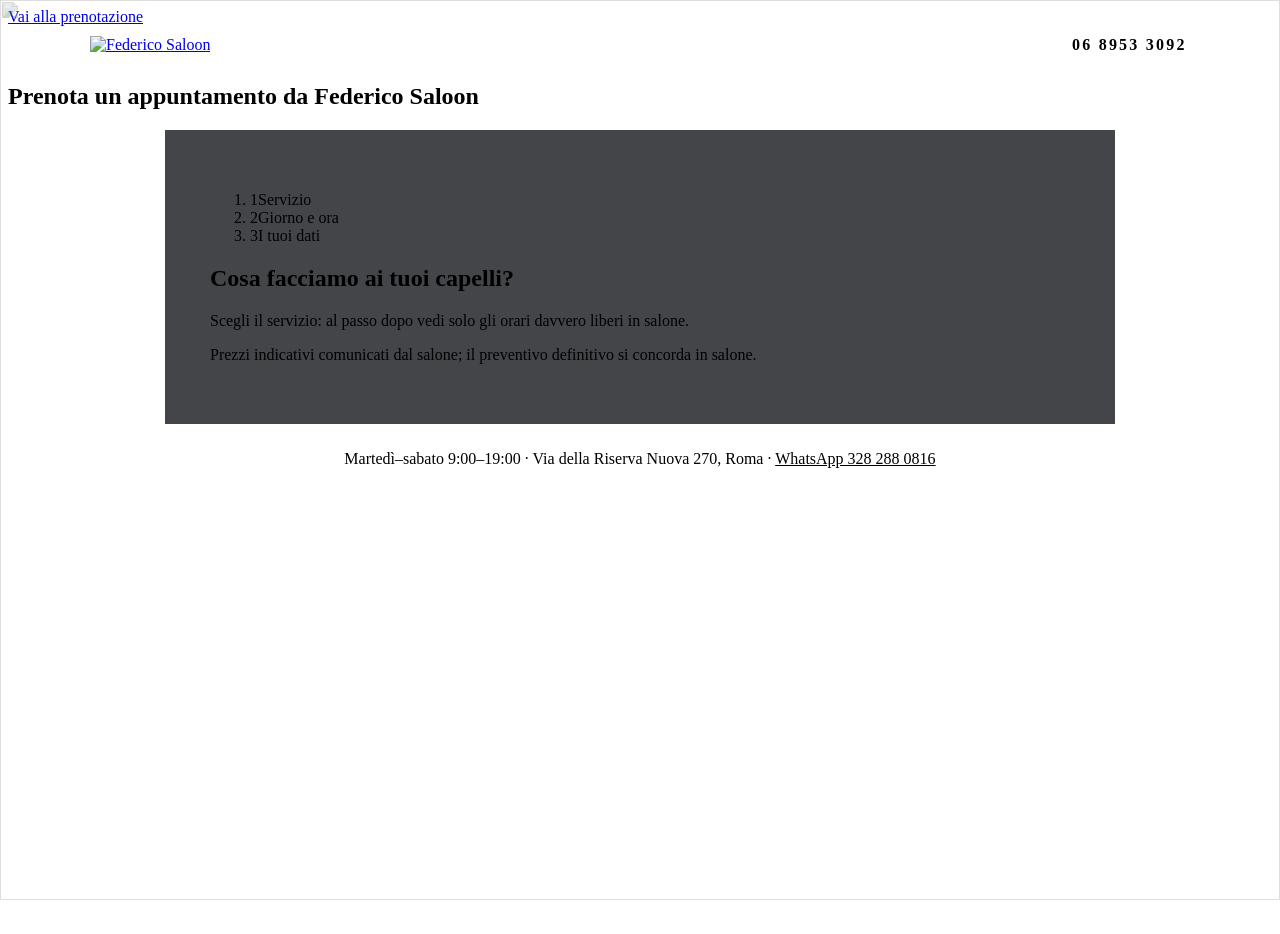
==== prenota/index.html @ 28cf0f08 "Federico Saloon · copia dimostrativa per il cliente Sito statico generato da sito/demo/esporta-githu" ====
<!DOCTYPE html><html lang="it"> <head><script>/* demo GitHub Pages: ponte verso il server delle prenotazioni (demo-api/config.json) */
(function(){var B="/federicosaloon-demo",real=window.fetch.bind(window),cache={},cfgP=null;
function load(n){return cache[n]||(cache[n]=real(B+'/demo-api/'+n+'.json').then(function(r){if(!r.ok)throw new Error(r.status);return r.json();}));}
function cfg(){return cfgP||(cfgP=real(B+'/demo-api/config.json?t='+Date.now(),{cache:'no-store'}).then(function(r){return r.json();}).catch(function(){return{};}));}
function today(){return new Intl.DateTimeFormat('en-CA',{timeZone:'Europe/Rome'}).format(new Date());}
function add(iso,n){var d=new Date(iso+'T12:00:00Z');d.setUTCDate(d.getUTCDate()+n);return d.toISOString().slice(0,10);}
function res(o,s){return new Response(JSON.stringify(o),{status:s||200,headers:{'Content-Type':'application/json'}});}
function err(s,c,m){return res({error:{code:c,message:m}},s);}
function day(d,iso){var x=d.days[iso];if(!x)return null;var lim=Date.now()+2*3600e3;var sl=x.slots.filter(function(t){return Date.parse(t.startUtc)>lim;});return{closed:x.closed,slots:sl};}
function offline(p,u){if(p==='/api/services')return load('services').then(function(j){return res(j);});
if(p==='/api/bookings')return Promise.resolve(err(503,'OFFLINE','Il sistema delle prenotazioni non è raggiungibile in questo momento: la prenotazione non è stata inviata. Chiama lo 06 8953 3092 o scrivi su WhatsApp al 328 288 0816.'));
var svc=u.searchParams.get('service')||'';
return load('svc-'+svc).then(function(d){var t=today();
if(p==='/api/days'){var f=u.searchParams.get('from')||t;if(!/^d{4}-d{2}-d{2}$/.test(f)||f<t)f=t;var n=Math.min(21,Math.max(1,Number(u.searchParams.get('days'))||14));var withS=u.searchParams.get('slots')==='1';var out=[];
for(var i=0;i<n;i++){var iso=add(f,i),x=day(d,iso);if(!x)break;var o={date:iso,closed:x.closed,free:x.slots.length};if(withS)o.slots=x.slots;out.push(o);}return res({service:svc,days:out});}
if(p==='/api/availability'){var dt=u.searchParams.get('date')||'';var y=dt>=t?day(d,dt):null;if(!y)return err(422,'DATE_OUT_OF_RANGE','Le prenotazioni sono aperte da oggi a 60 giorni.');return res({date:dt,closed:y.closed,slots:y.slots});}
return err(404,'NOT_FOUND','Non disponibile.');}).catch(function(){return err(422,'VALIDATION','Servizio non prenotabile.');});}
window.fetch=function(input,init){var url=typeof input==='string'?input:input&&input.url;var u;try{u=new URL(url,location.href);}catch(e){return real(input,init);}
if(u.origin!==location.origin)return real(input,init);var p=u.pathname;if(p.indexOf(B+'/')===0)p=p.slice(B.length);if(p.indexOf('/api/')!==0)return real(input,init);
return cfg().then(function(c){if(!c.api)throw 0;var ctl=new AbortController(),tm=setTimeout(function(){ctl.abort();},6000);
return real(c.api+p+u.search,{method:(init&&init.method)||'GET',headers:init&&init.headers,body:init&&init.body,signal:ctl.signal}).then(function(r){clearTimeout(tm);if(r.status>=500)throw 0;return r;});})
.catch(function(){return offline(p,u);});};
/* «Area riservata» → l'Agenda vera (stesso server delle prenotazioni) */
document.addEventListener('DOMContentLoaded',function(){cfg().then(function(c){if(!c.api)return;document.querySelectorAll('a[href$="/admin"]').forEach(function(a){a.href=c.api+'/admin';});});});})();</script><meta name="robots" content="noindex, nofollow"><meta charset="UTF-8"><meta name="viewport" content="width=device-width, initial-scale=1.0, viewport-fit=cover"><title>Prenota · Federico Saloon, parrucchiere a Roma</title><meta name="description" content="Prenota online da Federico Saloon (Via della Riserva Nuova 270, Roma): orari liberi in tempo reale, conferma immediata via email."><link rel="canonical" href="https://federicosaloon.it/prenota"><!-- refresh sempre in cima (trappola T12): inline per battere il timing --><script>
      try { history.scrollRestoration = 'manual'; } catch (e) {}
      document.documentElement.classList.add('js');
      if (/CriOS|FxiOS|EdgiOS|OPiOS|GSA\//.test(navigator.userAgent)) document.documentElement.classList.add('ios-shell');
    </script><link rel="preload" href="/federicosaloon-demo/fonts/bodoni-moda-latin-wght-normal.woff2" as="font" type="font/woff2" crossorigin><link rel="preload" href="/federicosaloon-demo/fonts/bodoni-moda-latin-wght-italic.woff2" as="font" type="font/woff2" crossorigin><link rel="preload" href="/federicosaloon-demo/fonts/jost.woff2" as="font" type="font/woff2" crossorigin><link rel="icon" href="/federicosaloon-demo/brand/favicon.svg" type="image/svg+xml"><link rel="manifest" href="/federicosaloon-demo/manifest.webmanifest"><link rel="apple-touch-icon" href="/federicosaloon-demo/brand/apple-touch-icon.png"><meta name="mobile-web-app-capable" content="yes"><meta name="apple-mobile-web-app-capable" content="yes"><meta name="apple-mobile-web-app-status-bar-style" content="black-translucent"><meta name="apple-mobile-web-app-title" content="Federico Saloon"><meta property="og:title" content="Prenota · Federico Saloon, parrucchiere a Roma"><meta property="og:description" content="Prenota online da Federico Saloon (Via della Riserva Nuova 270, Roma): orari liberi in tempo reale, conferma immediata via email."><meta property="og:type" content="website"><meta property="og:url" content="https://federicosaloon.it/prenota"><meta property="og:image" content="https://federicosaloon.it/m/og-federico-saloon.jpg"><meta property="og:image:width" content="1200"><meta property="og:image:height" content="630"><meta property="og:image:alt" content="L'insegna al neon FEDERICO SALOON sul marmo nero Portoro del salone"><meta property="og:locale" content="it_IT"><meta property="og:site_name" content="Federico Saloon"><meta name="twitter:card" content="summary_large_image"><meta name="twitter:image" content="https://federicosaloon.it/m/og-federico-saloon.jpg"><meta name="theme-color" content="#0E0F12"><noscript><style>[data-reveal],[data-reveal] *{opacity:1!important;transform:none!important;clip-path:none!important}</style></noscript><link rel="stylesheet" href="/federicosaloon-demo/_astro/index.DFH3vWcb.css">
<style>.pr[data-astro-cid-bqxurcjg]{position:relative;min-height:100svh;isolation:isolate;overflow:clip}.pr-bg[data-astro-cid-bqxurcjg]{position:fixed;inset:0;z-index:-1}.pr-bg[data-astro-cid-bqxurcjg] img[data-astro-cid-bqxurcjg]{width:100%;height:100%;object-fit:cover;opacity:.32;filter:saturate(.85) brightness(.8)}.pr-bg[data-astro-cid-bqxurcjg]:after{content:"";position:absolute;inset:0;background:radial-gradient(1200px 600px at 50% -10%,rgba(242,196,109,.12),transparent 60%),linear-gradient(180deg,rgba(14,15,18,.55),var(--c-portoro) 78%)}.pr-head[data-astro-cid-bqxurcjg]{display:flex;align-items:center;justify-content:space-between;gap:1rem;max-width:1100px;margin:0 auto;padding:max(1.2rem,env(safe-area-inset-top)) var(--gutter) .6rem}.pr-logo[data-astro-cid-bqxurcjg] img[data-astro-cid-bqxurcjg]{width:clamp(160px,22vw,230px);height:auto}.pr-call[data-astro-cid-bqxurcjg]{font-family:var(--font-display);font-size:var(--fs-sm);font-weight:600;letter-spacing:.14em;text-decoration:none;color:var(--fg-dim);padding:.6rem .2rem}.pr-call[data-astro-cid-bqxurcjg]:hover{color:var(--accent-hi)}.pr-body[data-astro-cid-bqxurcjg]{padding:clamp(1.4rem,4vw,3rem) var(--gutter) 4rem}.pr-card[data-astro-cid-bqxurcjg]{max-width:860px;margin:0 auto;padding:clamp(1.4rem,3.5vw,3rem);border-radius:var(--radius-xl);border:1px solid var(--hairline);background:#101115c7;backdrop-filter:blur(18px) saturate(1.1);-webkit-backdrop-filter:blur(18px) saturate(1.1);box-shadow:var(--shadow-card)}@media(max-width:520px){.pr-card[data-astro-cid-bqxurcjg]{padding:1.3rem 1.05rem 1.6rem;border-radius:var(--radius-lg)}}.pr-foot[data-astro-cid-bqxurcjg]{text-align:center;margin-top:1.6rem;font-size:var(--fs-sm);color:var(--fg-dim)}.pr-foot[data-astro-cid-bqxurcjg] a[data-astro-cid-bqxurcjg]{color:var(--accent-hi)}
</style>
<link rel="stylesheet" href="/federicosaloon-demo/_astro/prenota.BYLimiz3.css"></head> <body>  <a class="skip-link" href="#prenota" data-astro-cid-bqxurcjg>Vai alla prenotazione</a> <main class="pr" data-surface="portoro" data-astro-cid-bqxurcjg> <div class="pr-bg" aria-hidden="true" data-astro-cid-bqxurcjg> <img src="/federicosaloon-demo/m/marmo-portoro.webp" alt="" width="1600" height="1067" decoding="async" data-astro-cid-bqxurcjg> </div> <header class="pr-head" data-astro-cid-bqxurcjg> <a href="/federicosaloon-demo/" class="pr-logo" aria-label="Federico Saloon — torna al sito" data-astro-cid-bqxurcjg> <img src="/federicosaloon-demo/brand/logo-federico-oro.svg" alt="Federico Saloon" width="240" height="65" data-astro-cid-bqxurcjg> </a> <a class="pr-call" href="tel:+390689533092" data-astro-cid-bqxurcjg>06 8953 3092</a> </header> <section class="pr-body" id="prenota" data-astro-cid-bqxurcjg> <h1 class="sr-only" data-astro-cid-bqxurcjg>Prenota un appuntamento da Federico Saloon</h1> <div class="pr-card" data-astro-cid-bqxurcjg> <style>astro-island,astro-slot,astro-static-slot{display:contents}</style><script>(()=>{var e=async t=>{await(await t())()};(self.Astro||(self.Astro={})).load=e;window.dispatchEvent(new Event("astro:load"));})();</script><script>(()=>{var A=Object.defineProperty;var g=(i,o,a)=>o in i?A(i,o,{enumerable:!0,configurable:!0,writable:!0,value:a}):i[o]=a;var d=(i,o,a)=>g(i,typeof o!="symbol"?o+"":o,a);{let i={0:t=>m(t),1:t=>a(t),2:t=>new RegExp(t),3:t=>new Date(t),4:t=>new Map(a(t)),5:t=>new Set(a(t)),6:t=>BigInt(t),7:t=>new URL(t),8:t=>new Uint8Array(t),9:t=>new Uint16Array(t),10:t=>new Uint32Array(t),11:t=>1/0*t},o=t=>{let[l,e]=t;return l in i?i[l](e):void 0},a=t=>t.map(o),m=t=>typeof t!="object"||t===null?t:Object.fromEntries(Object.entries(t).map(([l,e])=>[l,o(e)]));class y extends HTMLElement{constructor(){super(...arguments);d(this,"Component");d(this,"hydrator");d(this,"hydrate",async()=>{var b;if(!this.hydrator||!this.isConnected)return;let e=(b=this.parentElement)==null?void 0:b.closest("astro-island[ssr]");if(e){e.addEventListener("astro:hydrate",this.hydrate,{once:!0});return}let c=this.querySelectorAll("astro-slot"),n={},h=this.querySelectorAll("template[data-astro-template]");for(let r of h){let s=r.closest(this.tagName);s!=null&&s.isSameNode(this)&&(n[r.getAttribute("data-astro-template")||"default"]=r.innerHTML,r.remove())}for(let r of c){let s=r.closest(this.tagName);s!=null&&s.isSameNode(this)&&(n[r.getAttribute("name")||"default"]=r.innerHTML)}let p;try{p=this.hasAttribute("props")?m(JSON.parse(this.getAttribute("props"))):{}}catch(r){let s=this.getAttribute("component-url")||"<unknown>",v=this.getAttribute("component-export");throw v&&(s+=` (export ${v})`),console.error(`[hydrate] Error parsing props for component ${s}`,this.getAttribute("props"),r),r}let u;await this.hydrator(this)(this.Component,p,n,{client:this.getAttribute("client")}),this.removeAttribute("ssr"),this.dispatchEvent(new CustomEvent("astro:hydrate"))});d(this,"unmount",()=>{this.isConnected||this.dispatchEvent(new CustomEvent("astro:unmount"))})}disconnectedCallback(){document.removeEventListener("astro:after-swap",this.unmount),document.addEventListener("astro:after-swap",this.unmount,{once:!0})}connectedCallback(){if(!this.hasAttribute("await-children")||document.readyState==="interactive"||document.readyState==="complete")this.childrenConnectedCallback();else{let e=()=>{document.removeEventListener("DOMContentLoaded",e),c.disconnect(),this.childrenConnectedCallback()},c=new MutationObserver(()=>{var n;((n=this.lastChild)==null?void 0:n.nodeType)===Node.COMMENT_NODE&&this.lastChild.nodeValue==="astro:end"&&(this.lastChild.remove(),e())});c.observe(this,{childList:!0}),document.addEventListener("DOMContentLoaded",e)}}async childrenConnectedCallback(){let e=this.getAttribute("before-hydration-url");e&&await import(e),this.start()}async start(){let e=JSON.parse(this.getAttribute("opts")),c=this.getAttribute("client");if(Astro[c]===void 0){window.addEventListener(`astro:${c}`,()=>this.start(),{once:!0});return}try{await Astro[c](async()=>{let n=this.getAttribute("renderer-url"),[h,{default:p}]=await Promise.all([import(this.getAttribute("component-url")),n?import(n):()=>()=>{}]),u=this.getAttribute("component-export")||"default";if(!u.includes("."))this.Component=h[u];else{this.Component=h;for(let f of u.split("."))this.Component=this.Component[f]}return this.hydrator=p,this.hydrate},e,this)}catch(n){console.error(`[astro-island] Error hydrating ${this.getAttribute("component-url")}`,n)}}attributeChangedCallback(){this.hydrate()}}d(y,"observedAttributes",["props"]),customElements.get("astro-island")||customElements.define("astro-island",y)}})();</script><astro-island uid="Z3ysbF" prefix="r1" component-url="/federicosaloon-demo/_astro/BookingWizard.DK-iC4p_.js" component-export="default" renderer-url="/federicosaloon-demo/_astro/client.nFz3bvDj.js" props="{&quot;initialService&quot;:[0,&quot;&quot;],&quot;initialDate&quot;:[0,&quot;&quot;],&quot;initialTime&quot;:[0,&quot;&quot;],&quot;windowDays&quot;:[0,60],&quot;data-astro-cid-bqxurcjg&quot;:[0,true]}" ssr client="load" opts="{&quot;name&quot;:&quot;BookingWizard&quot;,&quot;value&quot;:true}" await-children><div class="bw"><ol class="bw-steps" aria-label="Avanzamento prenotazione"><li class="bw-step active " aria-current="step"><span class="n"><span class="n-ring"></span><span class="n-label">1</span></span><span class="bw-step-label">Servizio</span></li><li class="bw-step  "><span class="n"><span class="n-label">2</span></span><span class="bw-step-label">Giorno e ora</span></li><li class="bw-step  "><span class="n"><span class="n-label">3</span></span><span class="bw-step-label">I tuoi dati</span></li></ol><div style="opacity:1;transform:none"><h2 class="bw-title">Cosa facciamo ai tuoi capelli?</h2><p class="bw-sub">Scegli il servizio: al passo dopo vedi solo gli orari davvero liberi in salone.</p><div class="bw-loading"><div class="bw-spinner" role="status" aria-label="Caricamento"></div></div><div class="bw-services" role="tabpanel"></div><p class="bw-note">Prezzi indicativi comunicati dal salone; il preventivo definitivo si concorda in salone.</p></div></div><!--astro:end--></astro-island><script>(function(){var q=new URLSearchParams(location.search),s=q.get('servizio')||'',d=q.get('data')||'',o=q.get('ora')||'';if(!s&&!d)return;
document.querySelectorAll('astro-island').forEach(function(el){var p=el.getAttribute('props');if(!p||p.indexOf('initialService')<0)return;var j=JSON.parse(p);
if(s)j.initialService=[0,s];if(/^\d{4}-\d{2}-\d{2}$/.test(d))j.initialDate=[0,d];if(/^\d{2}:\d{2}$/.test(o)&&d)j.initialTime=[0,o];el.setAttribute('props',JSON.stringify(j));});})();</script> </div> <p class="pr-foot" data-astro-cid-bqxurcjg>
Martedì–sabato 9:00–19:00 · Via della Riserva Nuova 270, Roma ·
<a href="https://wa.me/393282880816" rel="noopener" target="_blank" data-astro-cid-bqxurcjg>WhatsApp 328 288 0816</a> </p> </section> </main>   </body> </html>
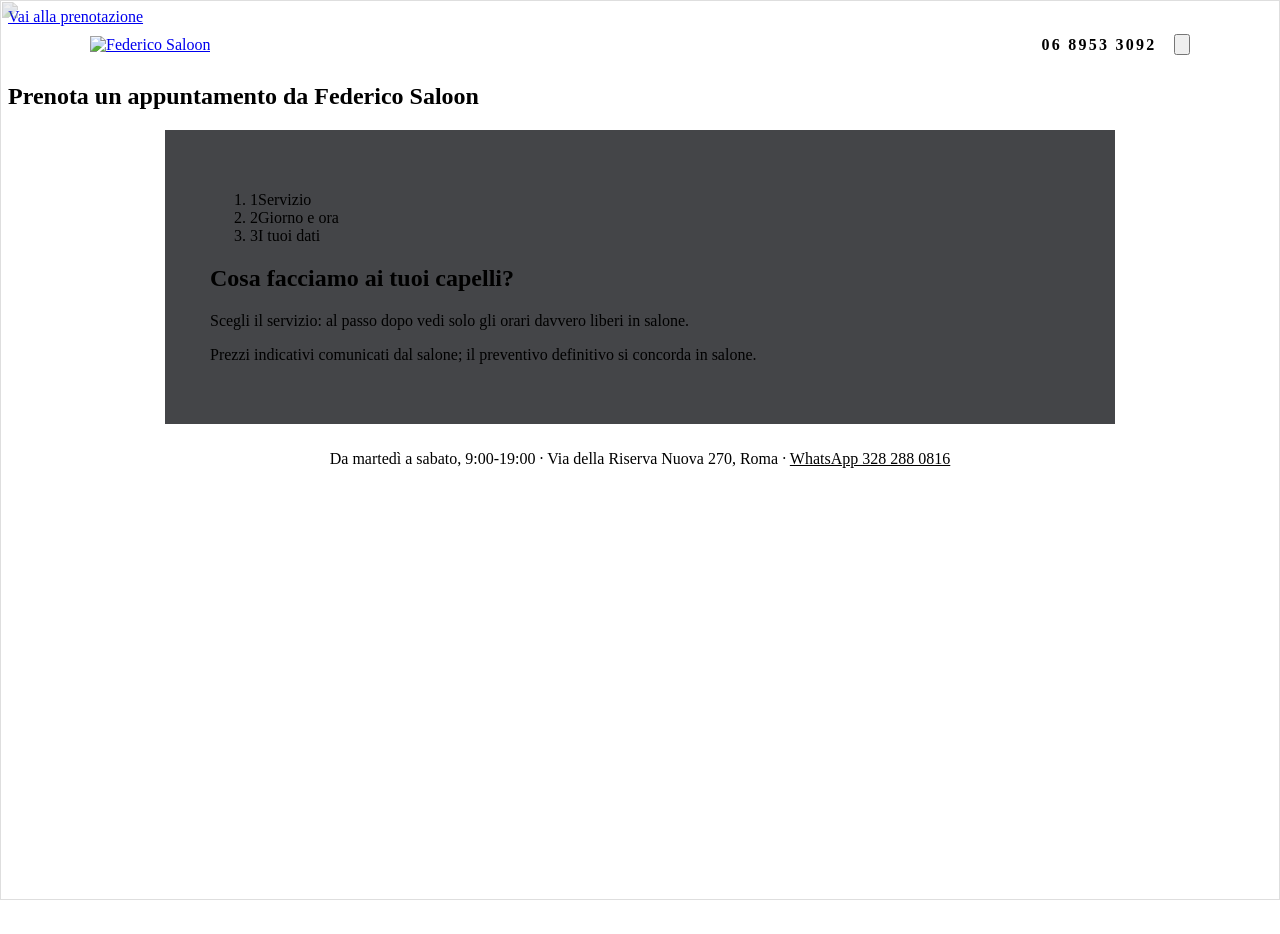
==== commit 0d587628: "Versione 3.2 online: server delle prenotazioni su federicosaloon.pages.dev Copia aggiornata (Notte +" ====
--- a/prenota/index.html
+++ b/prenota/index.html
@@ -1,4 +1,4 @@
-<!DOCTYPE html><html lang="it"> <head><script>/* demo GitHub Pages: ponte verso il server delle prenotazioni (demo-api/config.json) */
+<!DOCTYPE html><html lang="it"> <head><script>(function(){try{if(/(?:^|;\s*)fs-tema=giorno(?:;|$)/.test(document.cookie)){var r=location.pathname.slice("/federicosaloon-demo".length).replace(/\/+$/,'');location.replace("/federicosaloon-demo"+'/variante'+r+'/'+location.search+location.hash);}}catch(e){}})();</script><script>/* demo GitHub Pages: ponte verso il server delle prenotazioni (demo-api/config.json) */
 (function(){var B="/federicosaloon-demo",real=window.fetch.bind(window),cache={},cfgP=null;
 function load(n){return cache[n]||(cache[n]=real(B+'/demo-api/'+n+'.json').then(function(r){if(!r.ok)throw new Error(r.status);return r.json();}));}
 function cfg(){return cfgP||(cfgP=real(B+'/demo-api/config.json?t='+Date.now(),{cache:'no-store'}).then(function(r){return r.json();}).catch(function(){return{};}));}
@@ -21,15 +21,64 @@
 return real(c.api+p+u.search,{method:(init&&init.method)||'GET',headers:init&&init.headers,body:init&&init.body,signal:ctl.signal}).then(function(r){clearTimeout(tm);if(r.status>=500)throw 0;return r;});})
 .catch(function(){return offline(p,u);});};
 /* «Area riservata» → l'Agenda vera (stesso server delle prenotazioni) */
-document.addEventListener('DOMContentLoaded',function(){cfg().then(function(c){if(!c.api)return;document.querySelectorAll('a[href$="/admin"]').forEach(function(a){a.href=c.api+'/admin';});});});})();</script><meta name="robots" content="noindex, nofollow"><meta charset="UTF-8"><meta name="viewport" content="width=device-width, initial-scale=1.0, viewport-fit=cover"><title>Prenota · Federico Saloon, parrucchiere a Roma</title><meta name="description" content="Prenota online da Federico Saloon (Via della Riserva Nuova 270, Roma): orari liberi in tempo reale, conferma immediata via email."><link rel="canonical" href="https://federicosaloon.it/prenota"><!-- refresh sempre in cima (trappola T12): inline per battere il timing --><script>
+document.addEventListener('DOMContentLoaded',function(){cfg().then(function(c){if(!c.api)return;document.querySelectorAll('a[href$="/admin"]').forEach(function(a){a.href=c.api+'/admin';});});});})();</script><meta name="robots" content="noindex, nofollow"><meta charset="UTF-8"><meta name="viewport" content="width=device-width, initial-scale=1.0, viewport-fit=cover"><title>Prenota · Federico Saloon, parrucchiere a Roma</title><meta name="description" content="Prenota online da Federico Saloon (Via della Riserva Nuova 270, Roma): orari liberi in tempo reale, conferma immediata via email."><link rel="canonical" href="https://federicosaloon.pages.dev/prenota"><!-- refresh sempre in cima (trappola T12): inline per battere il timing --><script>
       try { history.scrollRestoration = 'manual'; } catch (e) {}
       document.documentElement.classList.add('js');
       if (/CriOS|FxiOS|EdgiOS|OPiOS|GSA\//.test(navigator.userAgent)) document.documentElement.classList.add('ios-shell');
-    </script><link rel="preload" href="/federicosaloon-demo/fonts/bodoni-moda-latin-wght-normal.woff2" as="font" type="font/woff2" crossorigin><link rel="preload" href="/federicosaloon-demo/fonts/bodoni-moda-latin-wght-italic.woff2" as="font" type="font/woff2" crossorigin><link rel="preload" href="/federicosaloon-demo/fonts/jost.woff2" as="font" type="font/woff2" crossorigin><link rel="icon" href="/federicosaloon-demo/brand/favicon.svg" type="image/svg+xml"><link rel="manifest" href="/federicosaloon-demo/manifest.webmanifest"><link rel="apple-touch-icon" href="/federicosaloon-demo/brand/apple-touch-icon.png"><meta name="mobile-web-app-capable" content="yes"><meta name="apple-mobile-web-app-capable" content="yes"><meta name="apple-mobile-web-app-status-bar-style" content="black-translucent"><meta name="apple-mobile-web-app-title" content="Federico Saloon"><meta property="og:title" content="Prenota · Federico Saloon, parrucchiere a Roma"><meta property="og:description" content="Prenota online da Federico Saloon (Via della Riserva Nuova 270, Roma): orari liberi in tempo reale, conferma immediata via email."><meta property="og:type" content="website"><meta property="og:url" content="https://federicosaloon.it/prenota"><meta property="og:image" content="https://federicosaloon.it/m/og-federico-saloon.jpg"><meta property="og:image:width" content="1200"><meta property="og:image:height" content="630"><meta property="og:image:alt" content="L'insegna al neon FEDERICO SALOON sul marmo nero Portoro del salone"><meta property="og:locale" content="it_IT"><meta property="og:site_name" content="Federico Saloon"><meta name="twitter:card" content="summary_large_image"><meta name="twitter:image" content="https://federicosaloon.it/m/og-federico-saloon.jpg"><meta name="theme-color" content="#0E0F12"><noscript><style>[data-reveal],[data-reveal] *{opacity:1!important;transform:none!important;clip-path:none!important}</style></noscript><link rel="stylesheet" href="/federicosaloon-demo/_astro/index.DFH3vWcb.css">
-<style>.pr[data-astro-cid-bqxurcjg]{position:relative;min-height:100svh;isolation:isolate;overflow:clip}.pr-bg[data-astro-cid-bqxurcjg]{position:fixed;inset:0;z-index:-1}.pr-bg[data-astro-cid-bqxurcjg] img[data-astro-cid-bqxurcjg]{width:100%;height:100%;object-fit:cover;opacity:.32;filter:saturate(.85) brightness(.8)}.pr-bg[data-astro-cid-bqxurcjg]:after{content:"";position:absolute;inset:0;background:radial-gradient(1200px 600px at 50% -10%,rgba(242,196,109,.12),transparent 60%),linear-gradient(180deg,rgba(14,15,18,.55),var(--c-portoro) 78%)}.pr-head[data-astro-cid-bqxurcjg]{display:flex;align-items:center;justify-content:space-between;gap:1rem;max-width:1100px;margin:0 auto;padding:max(1.2rem,env(safe-area-inset-top)) var(--gutter) .6rem}.pr-logo[data-astro-cid-bqxurcjg] img[data-astro-cid-bqxurcjg]{width:clamp(160px,22vw,230px);height:auto}.pr-call[data-astro-cid-bqxurcjg]{font-family:var(--font-display);font-size:var(--fs-sm);font-weight:600;letter-spacing:.14em;text-decoration:none;color:var(--fg-dim);padding:.6rem .2rem}.pr-call[data-astro-cid-bqxurcjg]:hover{color:var(--accent-hi)}.pr-body[data-astro-cid-bqxurcjg]{padding:clamp(1.4rem,4vw,3rem) var(--gutter) 4rem}.pr-card[data-astro-cid-bqxurcjg]{max-width:860px;margin:0 auto;padding:clamp(1.4rem,3.5vw,3rem);border-radius:var(--radius-xl);border:1px solid var(--hairline);background:#101115c7;backdrop-filter:blur(18px) saturate(1.1);-webkit-backdrop-filter:blur(18px) saturate(1.1);box-shadow:var(--shadow-card)}@media(max-width:520px){.pr-card[data-astro-cid-bqxurcjg]{padding:1.3rem 1.05rem 1.6rem;border-radius:var(--radius-lg)}}.pr-foot[data-astro-cid-bqxurcjg]{text-align:center;margin-top:1.6rem;font-size:var(--fs-sm);color:var(--fg-dim)}.pr-foot[data-astro-cid-bqxurcjg] a[data-astro-cid-bqxurcjg]{color:var(--accent-hi)}
+    </script><link rel="preload" href="/federicosaloon-demo/fonts/bodoni-moda-latin-wght-normal.woff2" as="font" type="font/woff2" crossorigin><link rel="preload" href="/federicosaloon-demo/fonts/bodoni-moda-latin-wght-italic.woff2" as="font" type="font/woff2" crossorigin><link rel="preload" href="/federicosaloon-demo/fonts/jost.woff2" as="font" type="font/woff2" crossorigin><link rel="icon" href="/federicosaloon-demo/brand/favicon.svg" type="image/svg+xml"><link rel="manifest" href="/federicosaloon-demo/manifest.webmanifest"><link rel="apple-touch-icon" href="/federicosaloon-demo/brand/apple-touch-icon.png"><meta name="mobile-web-app-capable" content="yes"><meta name="apple-mobile-web-app-capable" content="yes"><meta name="apple-mobile-web-app-status-bar-style" content="black-translucent"><meta name="apple-mobile-web-app-title" content="Federico Saloon"><meta property="og:title" content="Prenota · Federico Saloon, parrucchiere a Roma"><meta property="og:description" content="Prenota online da Federico Saloon (Via della Riserva Nuova 270, Roma): orari liberi in tempo reale, conferma immediata via email."><meta property="og:type" content="website"><meta property="og:url" content="https://federicosaloon.pages.dev/prenota"><meta property="og:image" content="https://federicosaloon.pages.dev/m/og-federico-saloon.jpg"><meta property="og:image:width" content="1200"><meta property="og:image:height" content="630"><meta property="og:image:alt" content="L'insegna al neon FEDERICO SALOON sul marmo nero Portoro del salone"><meta property="og:locale" content="it_IT"><meta property="og:site_name" content="Federico Saloon"><meta name="twitter:card" content="summary_large_image"><meta name="twitter:image" content="https://federicosaloon.pages.dev/m/og-federico-saloon.jpg"><meta name="theme-color" content="#0E0F12"><noscript><style>[data-reveal],[data-reveal] *{opacity:1!important;transform:none!important;clip-path:none!important}</style></noscript><link rel="stylesheet" href="/federicosaloon-demo/_astro/index.DhRTLnBj.css">
+<style>.pr[data-astro-cid-bqxurcjg]{position:relative;min-height:100svh;isolation:isolate;overflow:clip}.pr-bg[data-astro-cid-bqxurcjg]{position:fixed;inset:0;z-index:-1}.pr-bg[data-astro-cid-bqxurcjg] img[data-astro-cid-bqxurcjg]{width:100%;height:100%;object-fit:cover;opacity:.32;filter:saturate(.85) brightness(.8)}.pr-bg[data-astro-cid-bqxurcjg]:after{content:"";position:absolute;inset:0;background:radial-gradient(1200px 600px at 50% -10%,rgba(242,196,109,.12),transparent 60%),linear-gradient(180deg,rgba(14,15,18,.55),var(--c-portoro) 78%)}.pr-head[data-astro-cid-bqxurcjg]{display:flex;align-items:center;justify-content:space-between;gap:1rem;max-width:1100px;margin:0 auto;padding:max(1.2rem,env(safe-area-inset-top)) var(--gutter) .6rem}.pr-logo[data-astro-cid-bqxurcjg] img[data-astro-cid-bqxurcjg]{width:clamp(160px,22vw,230px);height:auto}.pr-head-r[data-astro-cid-bqxurcjg]{display:flex;align-items:center;gap:.9rem}.pr-call[data-astro-cid-bqxurcjg]{font-family:var(--font-display);font-size:var(--fs-sm);font-weight:600;letter-spacing:.14em;text-decoration:none;color:var(--fg-dim);padding:.6rem .2rem}.pr-call[data-astro-cid-bqxurcjg]:hover{color:var(--accent-hi)}.pr-body[data-astro-cid-bqxurcjg]{padding:clamp(1.4rem,4vw,3rem) var(--gutter) 4rem}.pr-card[data-astro-cid-bqxurcjg]{max-width:860px;margin:0 auto;padding:clamp(1.4rem,3.5vw,3rem);border-radius:var(--radius-xl);border:1px solid var(--hairline);background:#101115c7;backdrop-filter:blur(18px) saturate(1.1);-webkit-backdrop-filter:blur(18px) saturate(1.1);box-shadow:var(--shadow-card)}@media(max-width:520px){.pr-card[data-astro-cid-bqxurcjg]{padding:1.3rem 1.05rem 1.6rem;border-radius:var(--radius-lg)}}.pr-foot[data-astro-cid-bqxurcjg]{text-align:center;margin-top:1.6rem;font-size:var(--fs-sm);color:var(--fg-dim)}.pr-foot[data-astro-cid-bqxurcjg] a[data-astro-cid-bqxurcjg]{color:var(--accent-hi)}
 </style>
-<link rel="stylesheet" href="/federicosaloon-demo/_astro/prenota.BYLimiz3.css"></head> <body>  <a class="skip-link" href="#prenota" data-astro-cid-bqxurcjg>Vai alla prenotazione</a> <main class="pr" data-surface="portoro" data-astro-cid-bqxurcjg> <div class="pr-bg" aria-hidden="true" data-astro-cid-bqxurcjg> <img src="/federicosaloon-demo/m/marmo-portoro.webp" alt="" width="1600" height="1067" decoding="async" data-astro-cid-bqxurcjg> </div> <header class="pr-head" data-astro-cid-bqxurcjg> <a href="/federicosaloon-demo/" class="pr-logo" aria-label="Federico Saloon — torna al sito" data-astro-cid-bqxurcjg> <img src="/federicosaloon-demo/brand/logo-federico-oro.svg" alt="Federico Saloon" width="240" height="65" data-astro-cid-bqxurcjg> </a> <a class="pr-call" href="tel:+390689533092" data-astro-cid-bqxurcjg>06 8953 3092</a> </header> <section class="pr-body" id="prenota" data-astro-cid-bqxurcjg> <h1 class="sr-only" data-astro-cid-bqxurcjg>Prenota un appuntamento da Federico Saloon</h1> <div class="pr-card" data-astro-cid-bqxurcjg> <style>astro-island,astro-slot,astro-static-slot{display:contents}</style><script>(()=>{var e=async t=>{await(await t())()};(self.Astro||(self.Astro={})).load=e;window.dispatchEvent(new Event("astro:load"));})();</script><script>(()=>{var A=Object.defineProperty;var g=(i,o,a)=>o in i?A(i,o,{enumerable:!0,configurable:!0,writable:!0,value:a}):i[o]=a;var d=(i,o,a)=>g(i,typeof o!="symbol"?o+"":o,a);{let i={0:t=>m(t),1:t=>a(t),2:t=>new RegExp(t),3:t=>new Date(t),4:t=>new Map(a(t)),5:t=>new Set(a(t)),6:t=>BigInt(t),7:t=>new URL(t),8:t=>new Uint8Array(t),9:t=>new Uint16Array(t),10:t=>new Uint32Array(t),11:t=>1/0*t},o=t=>{let[l,e]=t;return l in i?i[l](e):void 0},a=t=>t.map(o),m=t=>typeof t!="object"||t===null?t:Object.fromEntries(Object.entries(t).map(([l,e])=>[l,o(e)]));class y extends HTMLElement{constructor(){super(...arguments);d(this,"Component");d(this,"hydrator");d(this,"hydrate",async()=>{var b;if(!this.hydrator||!this.isConnected)return;let e=(b=this.parentElement)==null?void 0:b.closest("astro-island[ssr]");if(e){e.addEventListener("astro:hydrate",this.hydrate,{once:!0});return}let c=this.querySelectorAll("astro-slot"),n={},h=this.querySelectorAll("template[data-astro-template]");for(let r of h){let s=r.closest(this.tagName);s!=null&&s.isSameNode(this)&&(n[r.getAttribute("data-astro-template")||"default"]=r.innerHTML,r.remove())}for(let r of c){let s=r.closest(this.tagName);s!=null&&s.isSameNode(this)&&(n[r.getAttribute("name")||"default"]=r.innerHTML)}let p;try{p=this.hasAttribute("props")?m(JSON.parse(this.getAttribute("props"))):{}}catch(r){let s=this.getAttribute("component-url")||"<unknown>",v=this.getAttribute("component-export");throw v&&(s+=` (export ${v})`),console.error(`[hydrate] Error parsing props for component ${s}`,this.getAttribute("props"),r),r}let u;await this.hydrator(this)(this.Component,p,n,{client:this.getAttribute("client")}),this.removeAttribute("ssr"),this.dispatchEvent(new CustomEvent("astro:hydrate"))});d(this,"unmount",()=>{this.isConnected||this.dispatchEvent(new CustomEvent("astro:unmount"))})}disconnectedCallback(){document.removeEventListener("astro:after-swap",this.unmount),document.addEventListener("astro:after-swap",this.unmount,{once:!0})}connectedCallback(){if(!this.hasAttribute("await-children")||document.readyState==="interactive"||document.readyState==="complete")this.childrenConnectedCallback();else{let e=()=>{document.removeEventListener("DOMContentLoaded",e),c.disconnect(),this.childrenConnectedCallback()},c=new MutationObserver(()=>{var n;((n=this.lastChild)==null?void 0:n.nodeType)===Node.COMMENT_NODE&&this.lastChild.nodeValue==="astro:end"&&(this.lastChild.remove(),e())});c.observe(this,{childList:!0}),document.addEventListener("DOMContentLoaded",e)}}async childrenConnectedCallback(){let e=this.getAttribute("before-hydration-url");e&&await import(e),this.start()}async start(){let e=JSON.parse(this.getAttribute("opts")),c=this.getAttribute("client");if(Astro[c]===void 0){window.addEventListener(`astro:${c}`,()=>this.start(),{once:!0});return}try{await Astro[c](async()=>{let n=this.getAttribute("renderer-url"),[h,{default:p}]=await Promise.all([import(this.getAttribute("component-url")),n?import(n):()=>()=>{}]),u=this.getAttribute("component-export")||"default";if(!u.includes("."))this.Component=h[u];else{this.Component=h;for(let f of u.split("."))this.Component=this.Component[f]}return this.hydrator=p,this.hydrate},e,this)}catch(n){console.error(`[astro-island] Error hydrating ${this.getAttribute("component-url")}`,n)}}attributeChangedCallback(){this.hydrate()}}d(y,"observedAttributes",["props"]),customElements.get("astro-island")||customElements.define("astro-island",y)}})();</script><astro-island uid="Z3ysbF" prefix="r1" component-url="/federicosaloon-demo/_astro/BookingWizard.DK-iC4p_.js" component-export="default" renderer-url="/federicosaloon-demo/_astro/client.nFz3bvDj.js" props="{&quot;initialService&quot;:[0,&quot;&quot;],&quot;initialDate&quot;:[0,&quot;&quot;],&quot;initialTime&quot;:[0,&quot;&quot;],&quot;windowDays&quot;:[0,60],&quot;data-astro-cid-bqxurcjg&quot;:[0,true]}" ssr client="load" opts="{&quot;name&quot;:&quot;BookingWizard&quot;,&quot;value&quot;:true}" await-children><div class="bw"><ol class="bw-steps" aria-label="Avanzamento prenotazione"><li class="bw-step active " aria-current="step"><span class="n"><span class="n-ring"></span><span class="n-label">1</span></span><span class="bw-step-label">Servizio</span></li><li class="bw-step  "><span class="n"><span class="n-label">2</span></span><span class="bw-step-label">Giorno e ora</span></li><li class="bw-step  "><span class="n"><span class="n-label">3</span></span><span class="bw-step-label">I tuoi dati</span></li></ol><div style="opacity:1;transform:none"><h2 class="bw-title">Cosa facciamo ai tuoi capelli?</h2><p class="bw-sub">Scegli il servizio: al passo dopo vedi solo gli orari davvero liberi in salone.</p><div class="bw-loading"><div class="bw-spinner" role="status" aria-label="Caricamento"></div></div><div class="bw-services" role="tabpanel"></div><p class="bw-note">Prezzi indicativi comunicati dal salone; il preventivo definitivo si concorda in salone.</p></div></div><!--astro:end--></astro-island><script>(function(){var q=new URLSearchParams(location.search),s=q.get('servizio')||'',d=q.get('data')||'',o=q.get('ora')||'';if(!s&&!d)return;
+<link rel="stylesheet" href="/federicosaloon-demo/_astro/prenota.BYLimiz3.css"></head> <body>  <a class="skip-link" href="#prenota" data-astro-cid-bqxurcjg>Vai alla prenotazione</a> <main class="pr" data-surface="portoro" data-astro-cid-bqxurcjg> <div class="pr-bg" aria-hidden="true" data-astro-cid-bqxurcjg> <img src="/federicosaloon-demo/m/marmo-portoro.webp" alt="" width="1600" height="1067" decoding="async" data-astro-cid-bqxurcjg> </div> <header class="pr-head" data-astro-cid-bqxurcjg> <a href="/federicosaloon-demo/" class="pr-logo" aria-label="Federico Saloon, torna al sito" data-astro-cid-bqxurcjg> <img src="/federicosaloon-demo/brand/logo-federico-oro.svg" alt="Federico Saloon" width="240" height="65" data-astro-cid-bqxurcjg> </a> <div class="pr-head-r" data-astro-cid-bqxurcjg> <a class="pr-call" href="tel:+390689533092" data-astro-cid-bqxurcjg>06 8953 3092</a> <button class="tema-toggle" type="button" data-tema-toggle data-tema-verso="giorno" aria-label="Passa alla versione Giorno" title="Versione Giorno" data-astro-cid-bqxurcjg><svg viewBox="0 0 24 24" aria-hidden="true" data-astro-cid-bqxurcjg><circle cx="12" cy="12" r="4.2" data-astro-cid-bqxurcjg></circle><path d="M12 2.6v2.7M12 18.7v2.7M2.6 12h2.7M18.7 12h2.7M5.35 5.35l1.9 1.9M16.75 16.75l1.9 1.9M18.65 5.35l-1.9 1.9M7.25 16.75l-1.9 1.9" data-astro-cid-bqxurcjg></path></svg></button> </div> </header> <section class="pr-body" id="prenota" data-astro-cid-bqxurcjg> <h1 class="sr-only" data-astro-cid-bqxurcjg>Prenota un appuntamento da Federico Saloon</h1> <div class="pr-card" data-astro-cid-bqxurcjg> <style>astro-island,astro-slot,astro-static-slot{display:contents}</style><script>(()=>{var e=async t=>{await(await t())()};(self.Astro||(self.Astro={})).load=e;window.dispatchEvent(new Event("astro:load"));})();</script><script>(()=>{var A=Object.defineProperty;var g=(i,o,a)=>o in i?A(i,o,{enumerable:!0,configurable:!0,writable:!0,value:a}):i[o]=a;var d=(i,o,a)=>g(i,typeof o!="symbol"?o+"":o,a);{let i={0:t=>m(t),1:t=>a(t),2:t=>new RegExp(t),3:t=>new Date(t),4:t=>new Map(a(t)),5:t=>new Set(a(t)),6:t=>BigInt(t),7:t=>new URL(t),8:t=>new Uint8Array(t),9:t=>new Uint16Array(t),10:t=>new Uint32Array(t),11:t=>1/0*t},o=t=>{let[l,e]=t;return l in i?i[l](e):void 0},a=t=>t.map(o),m=t=>typeof t!="object"||t===null?t:Object.fromEntries(Object.entries(t).map(([l,e])=>[l,o(e)]));class y extends HTMLElement{constructor(){super(...arguments);d(this,"Component");d(this,"hydrator");d(this,"hydrate",async()=>{var b;if(!this.hydrator||!this.isConnected)return;let e=(b=this.parentElement)==null?void 0:b.closest("astro-island[ssr]");if(e){e.addEventListener("astro:hydrate",this.hydrate,{once:!0});return}let c=this.querySelectorAll("astro-slot"),n={},h=this.querySelectorAll("template[data-astro-template]");for(let r of h){let s=r.closest(this.tagName);s!=null&&s.isSameNode(this)&&(n[r.getAttribute("data-astro-template")||"default"]=r.innerHTML,r.remove())}for(let r of c){let s=r.closest(this.tagName);s!=null&&s.isSameNode(this)&&(n[r.getAttribute("name")||"default"]=r.innerHTML)}let p;try{p=this.hasAttribute("props")?m(JSON.parse(this.getAttribute("props"))):{}}catch(r){let s=this.getAttribute("component-url")||"<unknown>",v=this.getAttribute("component-export");throw v&&(s+=` (export ${v})`),console.error(`[hydrate] Error parsing props for component ${s}`,this.getAttribute("props"),r),r}let u;await this.hydrator(this)(this.Component,p,n,{client:this.getAttribute("client")}),this.removeAttribute("ssr"),this.dispatchEvent(new CustomEvent("astro:hydrate"))});d(this,"unmount",()=>{this.isConnected||this.dispatchEvent(new CustomEvent("astro:unmount"))})}disconnectedCallback(){document.removeEventListener("astro:after-swap",this.unmount),document.addEventListener("astro:after-swap",this.unmount,{once:!0})}connectedCallback(){if(!this.hasAttribute("await-children")||document.readyState==="interactive"||document.readyState==="complete")this.childrenConnectedCallback();else{let e=()=>{document.removeEventListener("DOMContentLoaded",e),c.disconnect(),this.childrenConnectedCallback()},c=new MutationObserver(()=>{var n;((n=this.lastChild)==null?void 0:n.nodeType)===Node.COMMENT_NODE&&this.lastChild.nodeValue==="astro:end"&&(this.lastChild.remove(),e())});c.observe(this,{childList:!0}),document.addEventListener("DOMContentLoaded",e)}}async childrenConnectedCallback(){let e=this.getAttribute("before-hydration-url");e&&await import(e),this.start()}async start(){let e=JSON.parse(this.getAttribute("opts")),c=this.getAttribute("client");if(Astro[c]===void 0){window.addEventListener(`astro:${c}`,()=>this.start(),{once:!0});return}try{await Astro[c](async()=>{let n=this.getAttribute("renderer-url"),[h,{default:p}]=await Promise.all([import(this.getAttribute("component-url")),n?import(n):()=>()=>{}]),u=this.getAttribute("component-export")||"default";if(!u.includes("."))this.Component=h[u];else{this.Component=h;for(let f of u.split("."))this.Component=this.Component[f]}return this.hydrator=p,this.hydrate},e,this)}catch(n){console.error(`[astro-island] Error hydrating ${this.getAttribute("component-url")}`,n)}}attributeChangedCallback(){this.hydrate()}}d(y,"observedAttributes",["props"]),customElements.get("astro-island")||customElements.define("astro-island",y)}})();</script><astro-island uid="Z3ysbF" prefix="r1" component-url="/federicosaloon-demo/_astro/BookingWizard.BNflmXPl.js" component-export="default" renderer-url="/federicosaloon-demo/_astro/client.nFz3bvDj.js" props="{&quot;initialService&quot;:[0,&quot;&quot;],&quot;initialDate&quot;:[0,&quot;&quot;],&quot;initialTime&quot;:[0,&quot;&quot;],&quot;windowDays&quot;:[0,60],&quot;data-astro-cid-bqxurcjg&quot;:[0,true]}" ssr client="load" opts="{&quot;name&quot;:&quot;BookingWizard&quot;,&quot;value&quot;:true}" await-children><div class="bw"><ol class="bw-steps" aria-label="Avanzamento prenotazione"><li class="bw-step active " aria-current="step"><span class="n"><span class="n-ring"></span><span class="n-label">1</span></span><span class="bw-step-label">Servizio</span></li><li class="bw-step  "><span class="n"><span class="n-label">2</span></span><span class="bw-step-label">Giorno e ora</span></li><li class="bw-step  "><span class="n"><span class="n-label">3</span></span><span class="bw-step-label">I tuoi dati</span></li></ol><div style="opacity:1;transform:none"><h2 class="bw-title">Cosa facciamo ai tuoi capelli?</h2><p class="bw-sub">Scegli il servizio: al passo dopo vedi solo gli orari davvero liberi in salone.</p><div class="bw-loading"><div class="bw-spinner" role="status" aria-label="Caricamento"></div></div><div class="bw-services" role="tabpanel"></div><p class="bw-note">Prezzi indicativi comunicati dal salone; il preventivo definitivo si concorda in salone.</p></div></div><!--astro:end--></astro-island><script>(function(){var q=new URLSearchParams(location.search),s=q.get('servizio')||'',d=q.get('data')||'',o=q.get('ora')||'';if(!s&&!d)return;
 document.querySelectorAll('astro-island').forEach(function(el){var p=el.getAttribute('props');if(!p||p.indexOf('initialService')<0)return;var j=JSON.parse(p);
 if(s)j.initialService=[0,s];if(/^\d{4}-\d{2}-\d{2}$/.test(d))j.initialDate=[0,d];if(/^\d{2}:\d{2}$/.test(o)&&d)j.initialTime=[0,o];el.setAttribute('props',JSON.stringify(j));});})();</script> </div> <p class="pr-foot" data-astro-cid-bqxurcjg>
-Martedì–sabato 9:00–19:00 · Via della Riserva Nuova 270, Roma ·
-<a href="https://wa.me/393282880816" rel="noopener" target="_blank" data-astro-cid-bqxurcjg>WhatsApp 328 288 0816</a> </p> </section> </main>   </body> </html> +Da martedì a sabato, 9:00-19:00 · Via della Riserva Nuova 270, Roma ·
+<a href="https://wa.me/393282880816" rel="noopener" target="_blank" data-astro-cid-bqxurcjg>WhatsApp 328 288 0816</a> </p> </section> </main>  <script>
+      /* interruttore Notte/Giorno: ricorda la scelta (cookie fs-tema) e riapre la stessa pagina
+         nell'altra versione, sulla sezione che si stava guardando; sfuma verso il colore di arrivo.
+         v3.2: si passa SEMPRE da «?tema=…» (il server salva la scelta e torna all'indirizzo pulito).
+         Prima si riapriva lo stesso indirizzo: con un #ancora (dopo «Servizi») per il browser era
+         solo un salto interno, la pagina non si ricaricava e il velo restava sopra a schermo pieno. */
+      (function () {
+        // stesse sezioni, nomi diversi nelle due versioni
+        var MAPPA = { giorno: { listino: 'servizi', gesto: 'servizi' }, notte: { servizi: 'listino', salone: 'federico' } };
+        var togliVelo = function () { document.querySelectorAll('[data-tema-fade]').forEach(function (n) { n.remove(); }); };
+        document.addEventListener('click', function (e) {
+          var b = e.target && e.target.closest && e.target.closest('[data-tema-toggle]');
+          if (!b) return;
+          e.preventDefault();
+          var verso = b.getAttribute('data-tema-verso') === 'giorno' ? 'giorno' : 'notte';
+          try { document.cookie = 'fs-tema=' + verso + '; path=/; max-age=31536000; samesite=lax' + (location.protocol === 'https:' ? '; secure' : ''); } catch (_) {}
+          var path = (function () { var r = location.pathname.slice("/federicosaloon-demo".length).replace(/\/+$/, '').replace(/^\/variante(?=\/|$)/, ''); return "/federicosaloon-demo" + (verso === 'giorno' ? '/variante' : '') + r + '/'; })();
+          var sez = '';
+          var tutte = document.querySelectorAll('main > section[id]');
+          for (var i = 0; i < tutte.length; i++) {
+            var r = tutte[i].getBoundingClientRect();
+            if (r.top <= innerHeight / 2 && r.bottom > innerHeight / 2) sez = tutte[i].id;
+          }
+          if (sez === 'top') sez = '';
+          sez = (MAPPA[verso] && MAPPA[verso][sez]) || sez;
+          var q = new URLSearchParams(location.search);
+          q.set('tema', verso);
+          var vai = function () {
+            location.assign(path + (sez ? '#' + sez : ''));
+            // rete di sicurezza: se per qualunque motivo la pagina non cambia, il velo non resta sopra
+            setTimeout(togliVelo, 4000);
+          };
+          if (matchMedia('(prefers-reduced-motion: reduce)').matches) return vai();
+          var f = document.createElement('div');
+          f.setAttribute('data-tema-fade', '');
+          f.style.cssText = 'position:fixed;inset:0;z-index:2147483000;pointer-events:none;opacity:0;transition:opacity .24s ease;background:' + (verso === 'giorno' ? '#f4efe7' : '#0e0f12');
+          document.body.appendChild(f);
+          requestAnimationFrame(function () { f.style.opacity = '1'; });
+          setTimeout(vai, 250);
+        });
+        window.addEventListener('pageshow', function (e) {
+          if (e.persisted) togliVelo();
+        });
+      })();
+      if ('serviceWorker' in navigator) {
+        window.addEventListener('load', function () {
+          navigator.serviceWorker.register('/sw.js').catch(function () {});
+        });
+      }
+    </script> </body> </html> 
